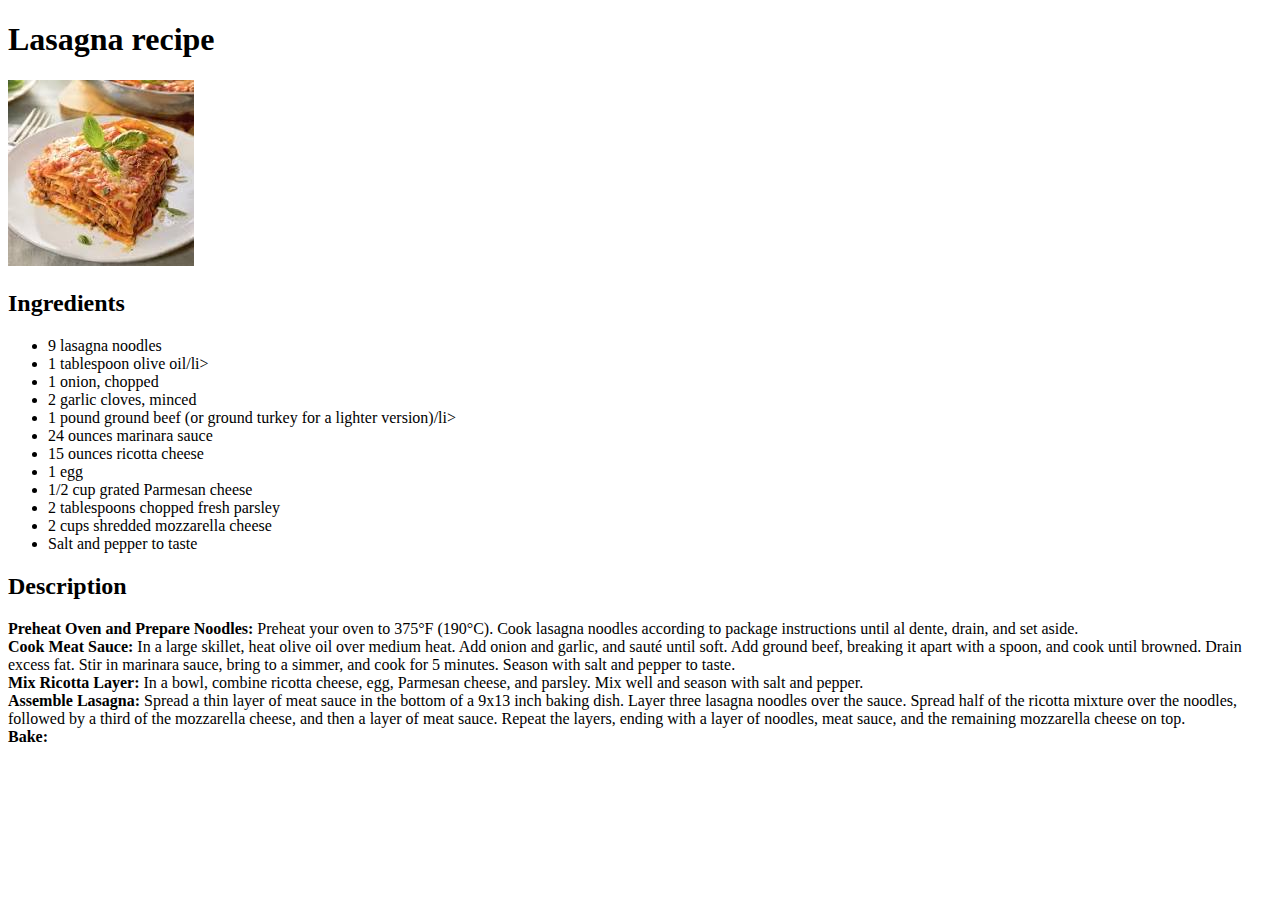
==== recipes/lasagna.html @ eedd9712 "Added 2 more images in the images folder and 2 more recipes in the recipes folder" ====
<!DOCTYPE html>
<html lang="en">
    <head>
        <meta charset="UTF-8">
        <title>Lasagna recipe</title>
    </head>
    <body>
        <h1>Lasagna recipe</h1>
        <img src="../images/lasagna.jpeg">

        <h2>Ingredients</h2>
            <ul>
                <li>9 lasagna noodles</li>
                <li>1 tablespoon olive oil/li>
                <li>1 onion, chopped</li>
                <li>2 garlic cloves, minced</li>
                <li>1 pound ground beef (or ground turkey for a lighter version)/li>
                <li>24 ounces marinara sauce</li>
                <li>15 ounces ricotta cheese</li>
                <li>1 egg</li>
                <li>1/2 cup grated Parmesan cheese</li>
                <li>2 tablespoons chopped fresh parsley</li>
                <li>2 cups shredded mozzarella cheese</li>
                <li>Salt and pepper to taste</li>
            </ul>

        <h2>Description</h2>
                <li><b>Preheat Oven and Prepare Noodles: </b>Preheat your oven to 375°F (190°C). Cook lasagna noodles according to package instructions until al dente, drain, and set aside.</li>
                <li><b>Cook Meat Sauce:                  </b> In a large skillet, heat olive oil over medium heat. Add onion and garlic, and sauté until soft. Add ground beef, breaking it apart with a spoon, and cook until browned. Drain excess fat. Stir in marinara sauce, bring to a simmer, and cook for 5 minutes. Season with salt and pepper to taste.</li>
                <li><b>Mix Ricotta Layer:                </b>In a bowl, combine ricotta cheese, egg, Parmesan cheese, and parsley. Mix well and season with salt and pepper.</li>
                <li><b>Assemble Lasagna:                 </b>Spread a thin layer of meat sauce in the bottom of a 9x13 inch baking dish. Layer three lasagna noodles over the sauce. Spread half of the ricotta mixture over the noodles, followed by a third of the mozzarella cheese, and then a layer of meat sauce. Repeat the layers, ending with a layer of noodles, meat sauce, and the remaining mozzarella cheese on top.</li>
                <li><b>Bake:                             </b></li>
            </ol>

    </body>
</html>
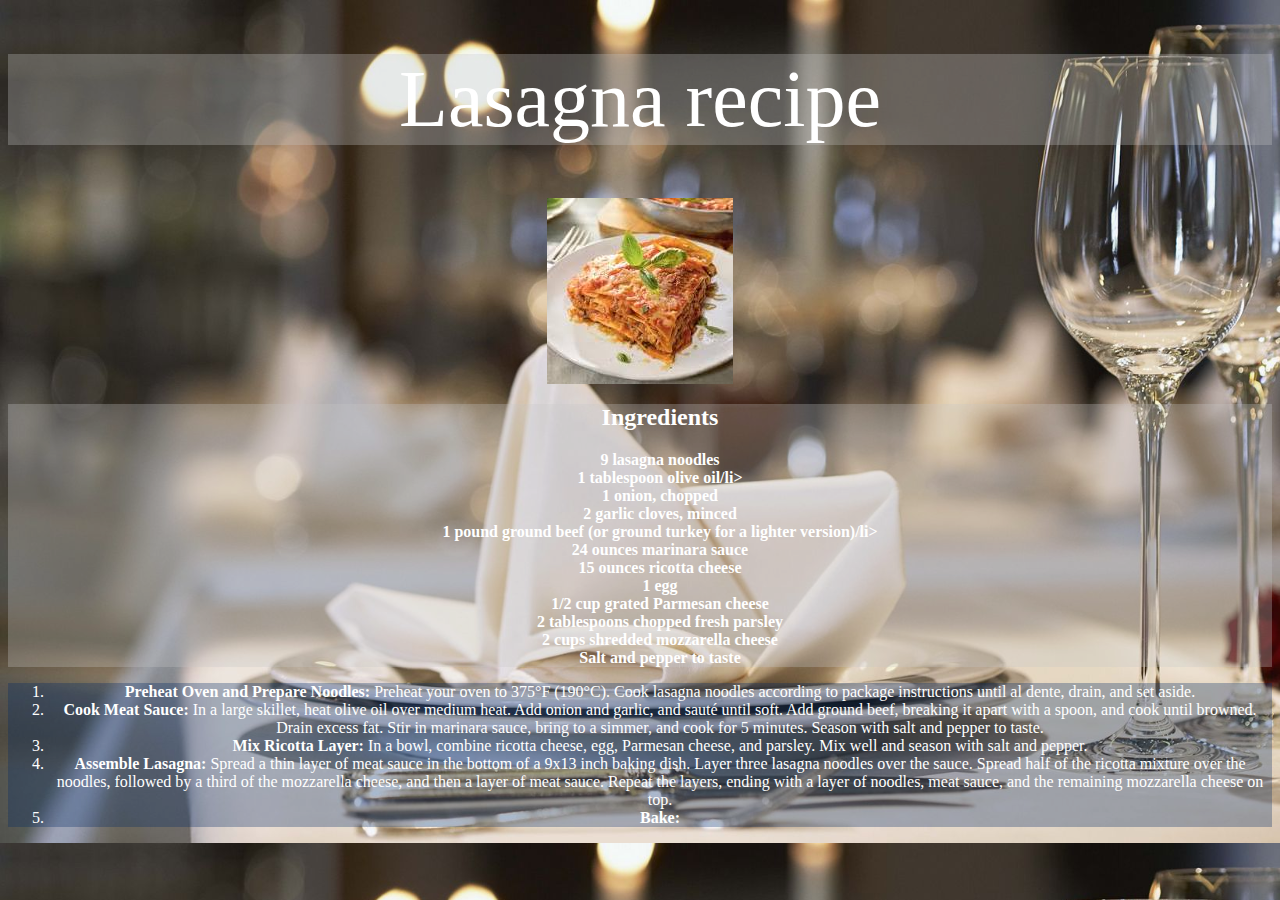
==== commit 6d5f6f3c: "added css to every html" ====
--- a/recipes/lasagna.html
+++ b/recipes/lasagna.html
@@ -3,13 +3,15 @@
     <head>
         <meta charset="UTF-8">
         <title>Lasagna recipe</title>
+        <link rel="stylesheet" href="../styles.css">
     </head>
     <body>
-        <h1>Lasagna recipe</h1>
-        <img src="../images/lasagna.jpeg">
-
-        <h2>Ingredients</h2>
-            <ul>
+        <h1 id="title">Lasagna recipe</h1>
+        <div class="centerimage">
+            <img src="../images/lasagna.jpeg" class="centerimage">
+        </div>
+        <ul id="ingredients">
+                <h2>Ingredients</h2>
                 <li>9 lasagna noodles</li>
                 <li>1 tablespoon olive oil/li>
                 <li>1 onion, chopped</li>
@@ -22,9 +24,10 @@
                 <li>2 tablespoons chopped fresh parsley</li>
                 <li>2 cups shredded mozzarella cheese</li>
                 <li>Salt and pepper to taste</li>
-            </ul>
+        </ul>
 
-        <h2>Description</h2>
+
+            <ol id="rdesc">
                 <li><b>Preheat Oven and Prepare Noodles: </b>Preheat your oven to 375°F (190°C). Cook lasagna noodles according to package instructions until al dente, drain, and set aside.</li>
                 <li><b>Cook Meat Sauce:                  </b> In a large skillet, heat olive oil over medium heat. Add onion and garlic, and sauté until soft. Add ground beef, breaking it apart with a spoon, and cook until browned. Drain excess fat. Stir in marinara sauce, bring to a simmer, and cook for 5 minutes. Season with salt and pepper to taste.</li>
                 <li><b>Mix Ricotta Layer:                </b>In a bowl, combine ricotta cheese, egg, Parmesan cheese, and parsley. Mix well and season with salt and pepper.</li>
--- a/styles.css
+++ b/styles.css
@@ -0,0 +1,41 @@
+body{
+    background-image: url("./images/bg2.jpg");
+    background-size: cover;
+}
+
+#title{
+    text-align: center;
+    color: white;
+    font-weight: 100;
+    font-size: 60pt;
+    background-color: rgba(199,199,199, 30%);
+    
+}
+
+.recipe{
+    text-align: center;
+    font-size: 40px;
+    padding: 0.5cm;
+    background-color: rgba(199,199,199, 30%);
+    text-align: center;
+    list-style: none;
+}
+
+#ingredients{
+    text-align: center;
+    background-color: rgba(199,199,199, 30%);
+    list-style: none;
+    color: white;
+    font-weight: 600;
+}
+
+#rdesc{
+    background-color: rgba(0,40,100, 30%);
+    color: white;
+    text-align: center;
+}
+
+.centerimage {
+    display: flex;
+    justify-content: center;
+}